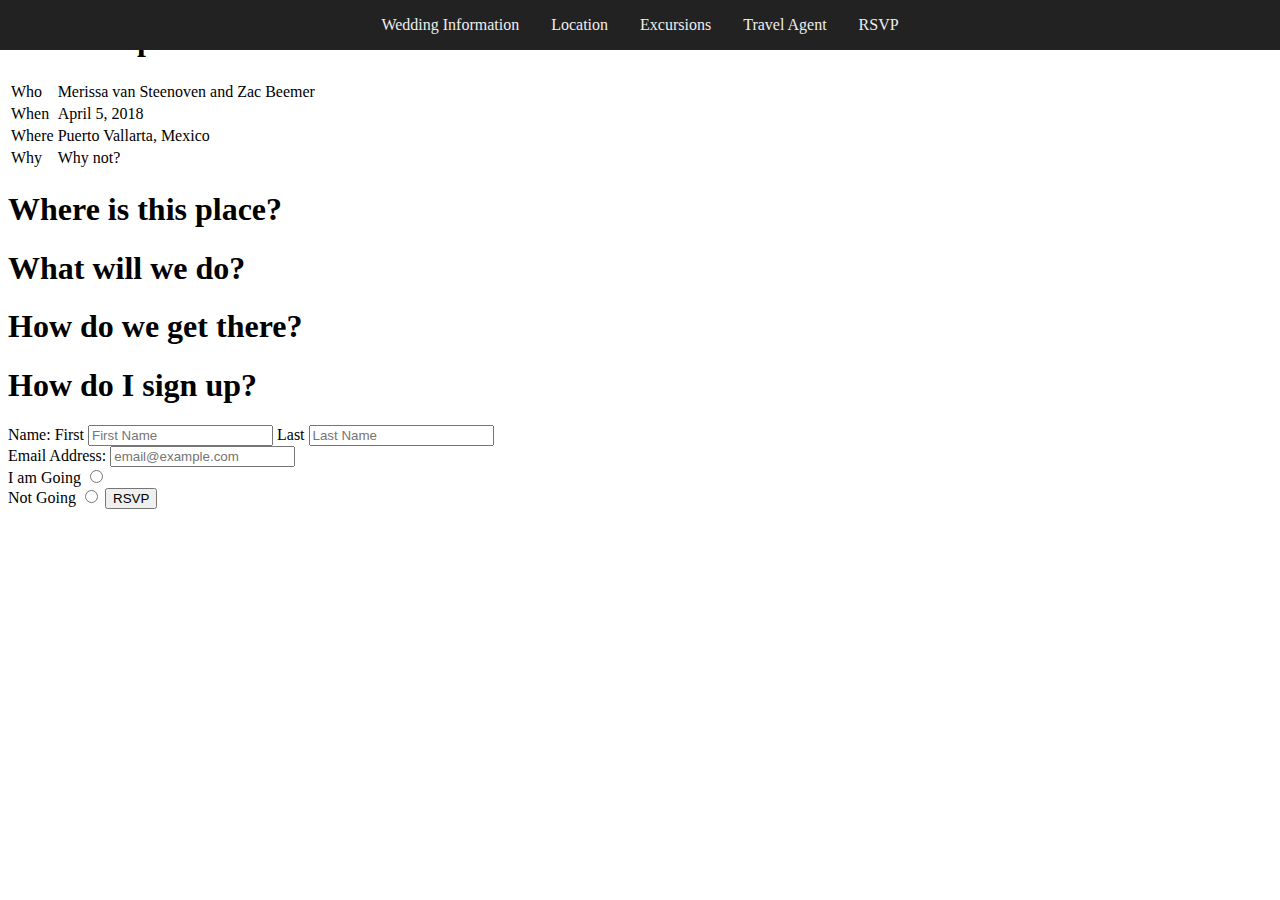
==== index.html @ 4a024d1c "Begin building website structure" ====
<!DOCTYPE html>
<html>
    <head>
        <title>Merissa and Zac Wedding</title>
        <link rel="stylesheet" href="./css/style.css" />
    </head>
    <header>
        <nav id="menu">
            <ul>
                <li><a href="#wedding">Wedding Information</a></li>
                <li><a href="#location">Location</a></li>
                <li><a href="#excursions">Excursions</a></li>
                <li><a href="#travel_agent">Travel Agent</a></li>
                <li><a href="#rsvp">RSVP</a></li>
            </ul>
        </nav>
    </header>
    <body>
        <section id="wedding">
            <h1>What's Up?</h1>

            <!--<h3>"You boys like Mexico?!"</h3>-->
            <!--<iframe width="640" height="480" src="https://www.youtube.com/embed/QGgGCvuez14" frameborder="0" allowfullscreen></iframe>-->


            <div id="wedding_information">
                <table>
                    <tr>
                        <td>Who</td>
                        <td>Merissa van Steenoven and Zac Beemer</td>
                    </tr>
                    <tr>
                        <td>When</td>
                        <td>April 5, 2018</td>
                    </tr>
                    <tr>
                        <td>Where</td>
                        <td>Puerto Vallarta, Mexico</td>
                    </tr>
                    <tr>
                        <td>Why</td>
                        <td>Why not?</td>
                    </tr>
                </table>
            </div>
        </section>
        <section id="location">
            <h1>Where is this place?</h1>
        </section>
        <section id="excursions">
            <h1>What will we do?</h1>
        </section>
        <section id="travel_agent">
            <h1>How do we get there?</h1>
        </section>
        <section id="rsvp">
            <h1>How do I sign up?</h1>
            <form method="post" action="#wedding">
                <span>
                    Name:
                    <label id="first_name_label">
                        First
                        <input name="first_name" placeholder="First Name" required/>
                    </label>
                    <label id="last_name_label">
                        Last
                        <input name="last_name" placeholder="Last Name" required />
                    </label>
                </span>
                <br/>
                <label id="email_address_label">
                    Email Address:
                    <input name="email_address" placeholder="email@example.com"/>
                </label>
                <br/>
                I am
                <label id="going_label">
                    Going
                    <input type="radio" name="going" value="true" required/>
                </label>
                <br/>
                <label id="not_going_label">
                    Not Going
                    <input type="radio" name="going" value="false" required/>
                </label>
                <button value="submit">RSVP</button>
            </form>
        </section>
    </body>
</html>
---- css/style.css ----
body {
    //padding-top: 2em;
}

div#wedding_information > table {

}

section#rsvp > form {

}

nav {
    position: fixed;
    top: 0;
    left: 0;
    background-color: #222222;
    width: 100%;
    text-align: center;
    overflow: hidden;
}

nav > ul {
    display: table;
    list-style-type: none;
    margin: auto;
    padding: 0;
}

nav > ul > li {
    vertical-align: top;
    display: table-cell;
    margin: 0 auto;
}

nav > ul > li > a {
    display: block;
    text-align: center;
    height: 100%;
    padding: 1em;
    margin: auto;
    color: #EEEEEE;
    text-decoration: none;
}

nav > ul > li > a:hover{
    background-color: #EEEEEE;
    color: #222222
}
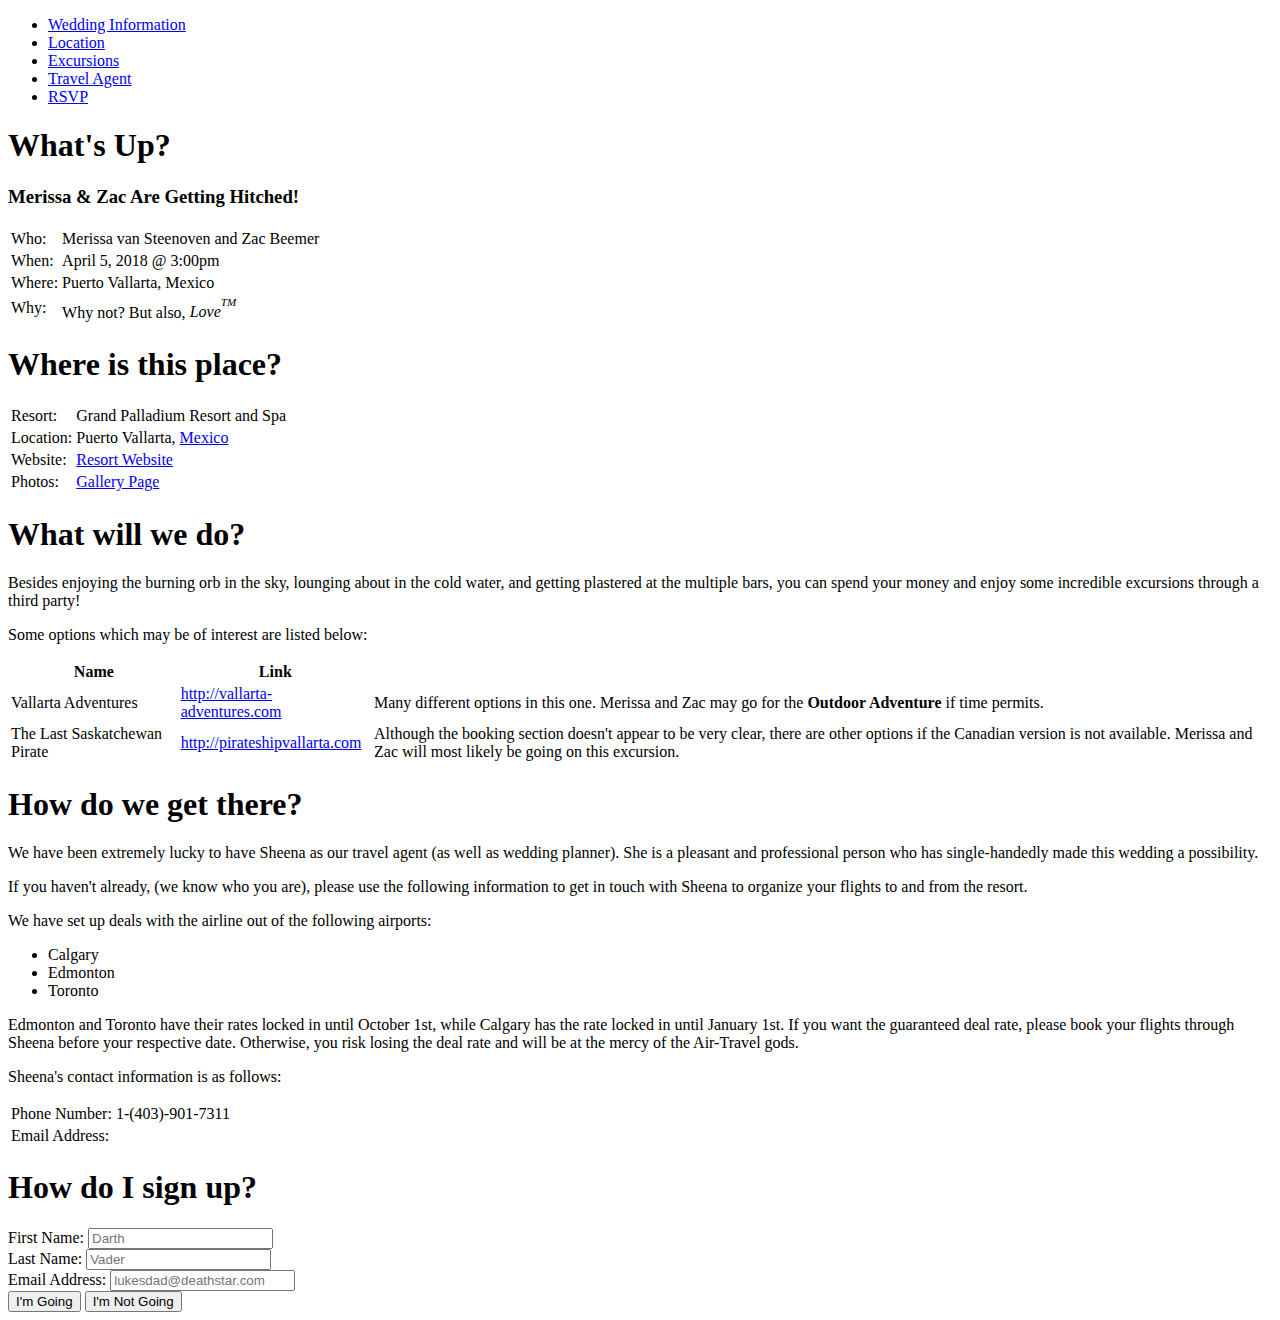
==== commit a75e169f: "Populate page content" ====
--- a/index.html
+++ b/index.html
@@ -1,8 +1,15 @@
 <!DOCTYPE html>
 <html>
+<!-- Colors -->
+<!-- Purple: #9900D6 -->
+<!-- Teal: #008282 -->
+<!-- Cream: #FEF9E6 -->
+
     <head>
-        <title>Merissa and Zac Wedding</title>
-        <link rel="stylesheet" href="./css/style.css" />
+        <title>Beemer Wedding</title>
+        <!--<link rel="stylesheet" href="./css/style.css" />-->
+        <!--<script src="http://code.jquery.com/jquery-latest.min.js"></script>-->
+        <!--<script src="js/slideshow.js"></script>-->
     </head>
     <header>
         <nav id="menu">
@@ -10,81 +17,160 @@
                 <li><a href="#wedding">Wedding Information</a></li>
                 <li><a href="#location">Location</a></li>
                 <li><a href="#excursions">Excursions</a></li>
-                <li><a href="#travel_agent">Travel Agent</a></li>
+                <li><a href="#travel-agent">Travel Agent</a></li>
                 <li><a href="#rsvp">RSVP</a></li>
             </ul>
         </nav>
     </header>
     <body>
-        <section id="wedding">
+        <section id="wedding-section">
+            <span class="navbar-padding" id="wedding"></span>
             <h1>What's Up?</h1>
 
-            <!--<h3>"You boys like Mexico?!"</h3>-->
-            <!--<iframe width="640" height="480" src="https://www.youtube.com/embed/QGgGCvuez14" frameborder="0" allowfullscreen></iframe>-->
-
-
-            <div id="wedding_information">
+            <div id="wedding-information" class="information">
+                <h3>Merissa & Zac Are Getting Hitched!</h3>
                 <table>
                     <tr>
-                        <td>Who</td>
+                        <td class="info-label">Who:</td>
                         <td>Merissa van Steenoven and Zac Beemer</td>
                     </tr>
                     <tr>
-                        <td>When</td>
-                        <td>April 5, 2018</td>
+                        <td class="info-label">When:</td>
+                        <td>April 5, 2018 @ 3:00pm</td>
                     </tr>
                     <tr>
-                        <td>Where</td>
+                        <td class="info-label">Where:</td>
                         <td>Puerto Vallarta, Mexico</td>
                     </tr>
                     <tr>
-                        <td>Why</td>
-                        <td>Why not?</td>
+                        <td class="info-label">Why:</td>
+                        <td>Why not? But also, <em>Love<sup><sup>TM</sup></sup></em></td>
                     </tr>
                 </table>
             </div>
         </section>
-        <section id="location">
+        <section id="location-section">
+            <span class="navbar-padding" id="location"></span>
             <h1>Where is this place?</h1>
+            <div id="resort-info" class="information">
+                <table>
+                    <tr>
+                        <td class="info-label">Resort:</td>
+                        <td>Grand Palladium Resort and Spa</td>
+                    </tr>
+                    <tr>
+                        <td class="info-label">Location:</td>
+                        <td>Puerto Vallarta, <a href="https://www.youtube.com/watch?v=QGgGCvuez14">Mexico</a>
+                        </td>
+                    </tr>
+                    <tr>
+                        <td class="info-label">Website:</td>
+                        <td><a href="https://www.palladiumhotelgroup.com/en/riviera-nayarit/palladium-vallarta-resort-spa/" name="spa-website">Resort Website</a></td>
+                    </tr>
+                    <tr>
+                        <td class="info-label">Photos:</td>
+                        <td>
+                            <a href="./photos.html" name=gallery-page">Gallery Page</a>
+                        </td>
+                    </tr>
+                </table>
+            </div>
         </section>
-        <section id="excursions">
+        <section id="excursions-section">
+            <span class="navbar-padding" id="excursions"></span>
             <h1>What will we do?</h1>
+            <div id="excursions-info" class="information">
+                <p>Besides enjoying the burning orb in the sky, lounging about in the cold water, and getting plastered at the multiple bars,
+                you can spend your money and enjoy some incredible excursions through a third party!</p>
+                <p>Some options which may be of interest are listed below:</p>
+                <table>
+                    <tr>
+                        <th>Name</th>
+                        <th>Link</th>
+                        <th></th>
+                    </tr>
+                    <tr>
+                        <td>Vallarta Adventures</td>
+                        <td>
+                            <a href="http://www.vallarta-adventures.com/tours">http://vallarta-adventures.com</a>
+                        </td>
+                        <td>Many different options in this one. Merissa and Zac may go for the <b>Outdoor Adventure</b> if time permits.</td>
+                    </tr>
+                    <tr>
+                        <td>The Last Saskatchewan Pirate</td>
+                        <td>
+                            <a href="http://www.pirateshipvallarta.com/the-last-canadian-pirate-night">http://pirateshipvallarta.com</a>
+                        </td>
+                        <td>Although the booking section doesn't appear to be very clear, there are other options if the Canadian version
+                        is not available. Merissa and Zac will most likely be going on this excursion.</td>
+                    </tr>
+                </table>
+            </div>
         </section>
-        <section id="travel_agent">
+        <section id="travel-agent-section">
+            <span class="navbar-padding" id="travel-agent"></span>
             <h1>How do we get there?</h1>
+            <div id="travel-agent-info" class="information">
+                <p>
+                    We have been extremely lucky to have Sheena as our travel agent (as well as wedding planner).
+                    She is a pleasant and professional person who has single-handedly made this wedding a possibility.
+                </p>
+                <p>
+                    If you haven't already, (we know who you are), please use the following information to get in touch with Sheena to
+                    organize your flights to and from the resort.
+                </p>
+                <p>
+                    We have set up deals with the airline out of the following airports:
+                </p>
+                <ul>
+                    <li>Calgary</li>
+                    <li>Edmonton</li>
+                    <li>Toronto</li>
+                </ul>
+                <p>
+                    Edmonton and Toronto have their rates locked in until October 1st, while Calgary has the rate locked in until January 1st.
+                    If you want the guaranteed deal rate, please book your flights through Sheena before your respective date. Otherwise,
+                    you risk losing the deal rate and will be at the mercy of the Air-Travel gods.
+                </p>
+                <p>
+                    Sheena's contact information is as follows:
+                </p>
+                <table>
+                    <tr>
+                        <td>Phone Number:</td>
+                        <td>1-(403)-901-7311</td>
+                    </tr>
+                    <tr>
+                        <td>Email Address:</td>
+                        <td></td>
+                    </tr>
+                </table>
+            </div>
         </section>
-        <section id="rsvp">
+        <section id="rsvp-section">
+            <span class="navbar-padding" id="rsvp"></span>
             <h1>How do I sign up?</h1>
-            <form method="post" action="#wedding">
-                <span>
-                    Name:
-                    <label id="first_name_label">
-                        First
-                        <input name="first_name" placeholder="First Name" required/>
+            <div id="rsvp-form" class="information">
+                <form method="post" action="#wedding">
+                    <label id="first-name-label">
+                        First Name:
+                        <input name="first-name" placeholder="Darth" required/>
                     </label>
-                    <label id="last_name_label">
-                        Last
-                        <input name="last_name" placeholder="Last Name" required />
+                    <br/>
+                    <label id="last-name-label">
+                        Last Name:
+                        <input name="last-name" placeholder="Vader" required/>
                     </label>
-                </span>
-                <br/>
-                <label id="email_address_label">
-                    Email Address:
-                    <input name="email_address" placeholder="email@example.com"/>
-                </label>
-                <br/>
-                I am
-                <label id="going_label">
-                    Going
-                    <input type="radio" name="going" value="true" required/>
-                </label>
-                <br/>
-                <label id="not_going_label">
-                    Not Going
-                    <input type="radio" name="going" value="false" required/>
-                </label>
-                <button value="submit">RSVP</button>
-            </form>
+                    <br/>
+                    <label id="email-address-label">
+                        Email Address:
+                        <input name="email-address" placeholder="lukesdad@deathstar.com" required/>
+                    </label>
+                    <br/>
+                    <button name="yes-response" value="I'm Going">I'm Going</button>
+                    <button name="no-response" value="I'm Not Going">I'm Not Going</button>
+                </form>
+            </div>
         </section>
     </body>
 </html>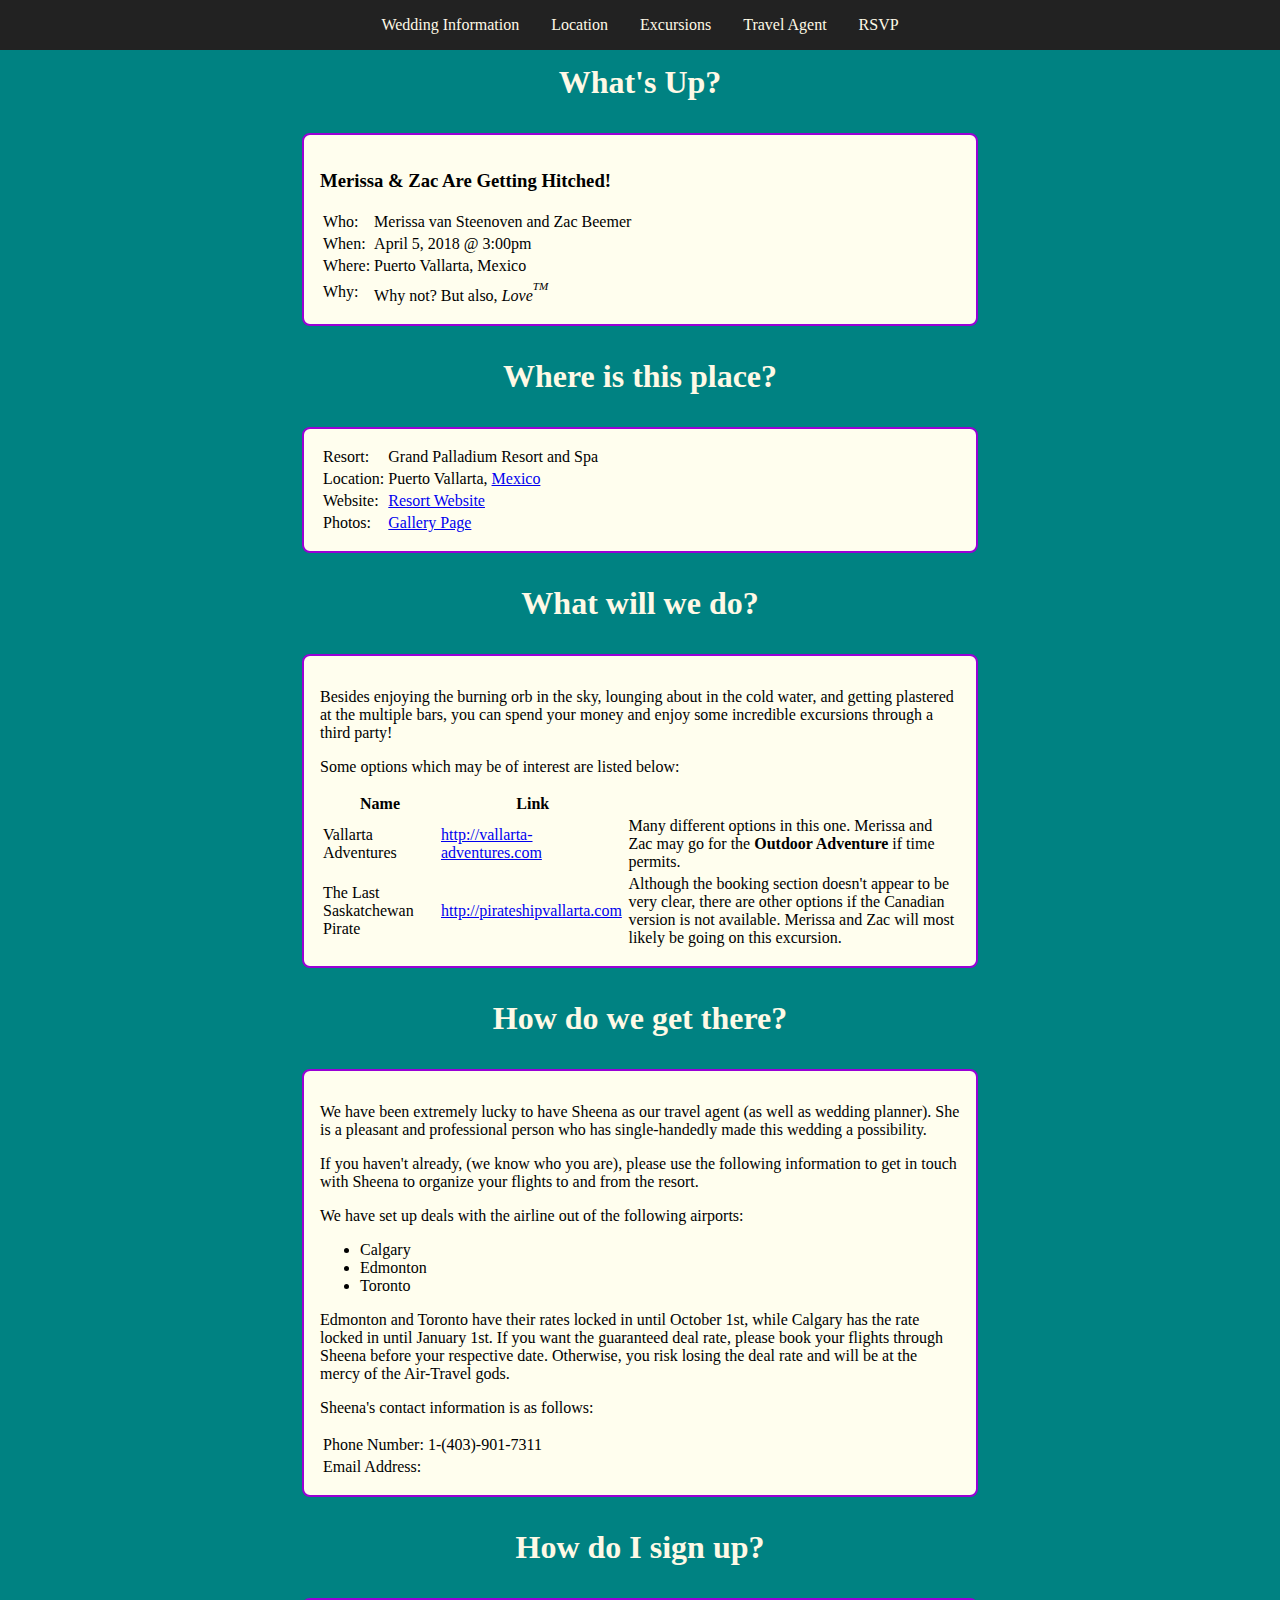
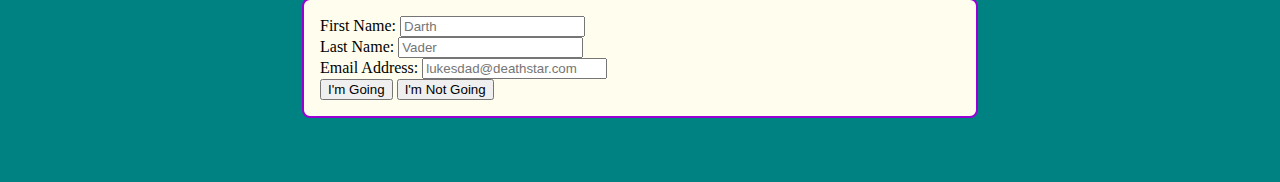
==== commit 60d282fb: "Make CSS visible on home page" ====
--- a/index.html
+++ b/index.html
@@ -7,9 +7,7 @@
 
     <head>
         <title>Beemer Wedding</title>
-        <!--<link rel="stylesheet" href="./css/style.css" />-->
-        <!--<script src="http://code.jquery.com/jquery-latest.min.js"></script>-->
-        <!--<script src="js/slideshow.js"></script>-->
+        <link rel="stylesheet" href="./css/style.css" />
     </head>
     <header>
         <nav id="menu">
--- a/css/style.css
+++ b/css/style.css
@@ -1,5 +1,14 @@
+/*
+Colors:
+    Purple: #9900D6
+    Teal: #008282
+    Cream: #FEF9E6
+*/
+
 body {
-    //padding-top: 2em;
+    padding-top: 2em;
+    background-color: #008282;
+    margin: 0;
 }
 
 div#wedding_information > table {
@@ -8,6 +17,13 @@
 
 section#rsvp > form {
 
+}
+
+h1 {
+    margin: 1em auto;
+    width: 100%;
+    text-align: center;
+    color: #FEF9E6;
 }
 
 nav {
@@ -39,11 +55,86 @@
     height: 100%;
     padding: 1em;
     margin: auto;
-    color: #EEEEEE;
+    color: #FEF9E6;
     text-decoration: none;
 }
 
 nav > ul > li > a:hover{
-    background-color: #EEEEEE;
+    background-color: #FEF9E6;
     color: #222222
-}+}
+
+div.information {
+    width: 50vw;
+    margin: 0 auto;
+
+    padding: 1em;
+
+    background-color: #FFFEEE;
+    border-radius: 0.5em;
+    border: 0.15em solid #9900D6;
+}
+
+section#rsvp-section {
+    padding-bottom: 4em;
+}
+
+span.navbar-padding {
+    position: relative;
+    top: -200px;
+}
+
+img {
+    max-width: 80vw;
+    max-height: 100%;
+}
+
+ul#photo-list{
+    list-style: none;
+    margin: 0 auto;
+    text-align: center;
+    padding: 0;
+}
+
+ul#photo-list > li {
+    display: inline-block;
+    padding-top: 1em;
+    padding-bottom: 1em;
+}
+
+div#back{
+    position: fixed;
+    bottom: 0px;
+    background-color: #FFFEEE;
+    width: 10%;
+    text-align: center;
+    /*overflow: hidden;*/
+    padding: 0;
+}
+/*#slider {*/
+    /*position: relative;*/
+    /*overflow: hidden;*/
+    /*margin: 20px auto 0 auto;*/
+    /*border-radius: 4px;*/
+/*}*/
+
+/*#slider ul {*/
+    /*position: relative;*/
+    /*margin: 0;*/
+    /*padding: 0;*/
+    /*height: 200px;*/
+    /*list-style: none;*/
+/*}*/
+
+/*#slider ul li {*/
+    /*position: relative;*/
+    /*display: block;*/
+    /*float: left;*/
+    /*margin: 0;*/
+    /*padding: 0;*/
+    /*width: 500px;*/
+    /*height: 300px;*/
+    /*background: #ccc;*/
+    /*text-align: center;*/
+    /*line-height: 300px;*/
+/*}*/